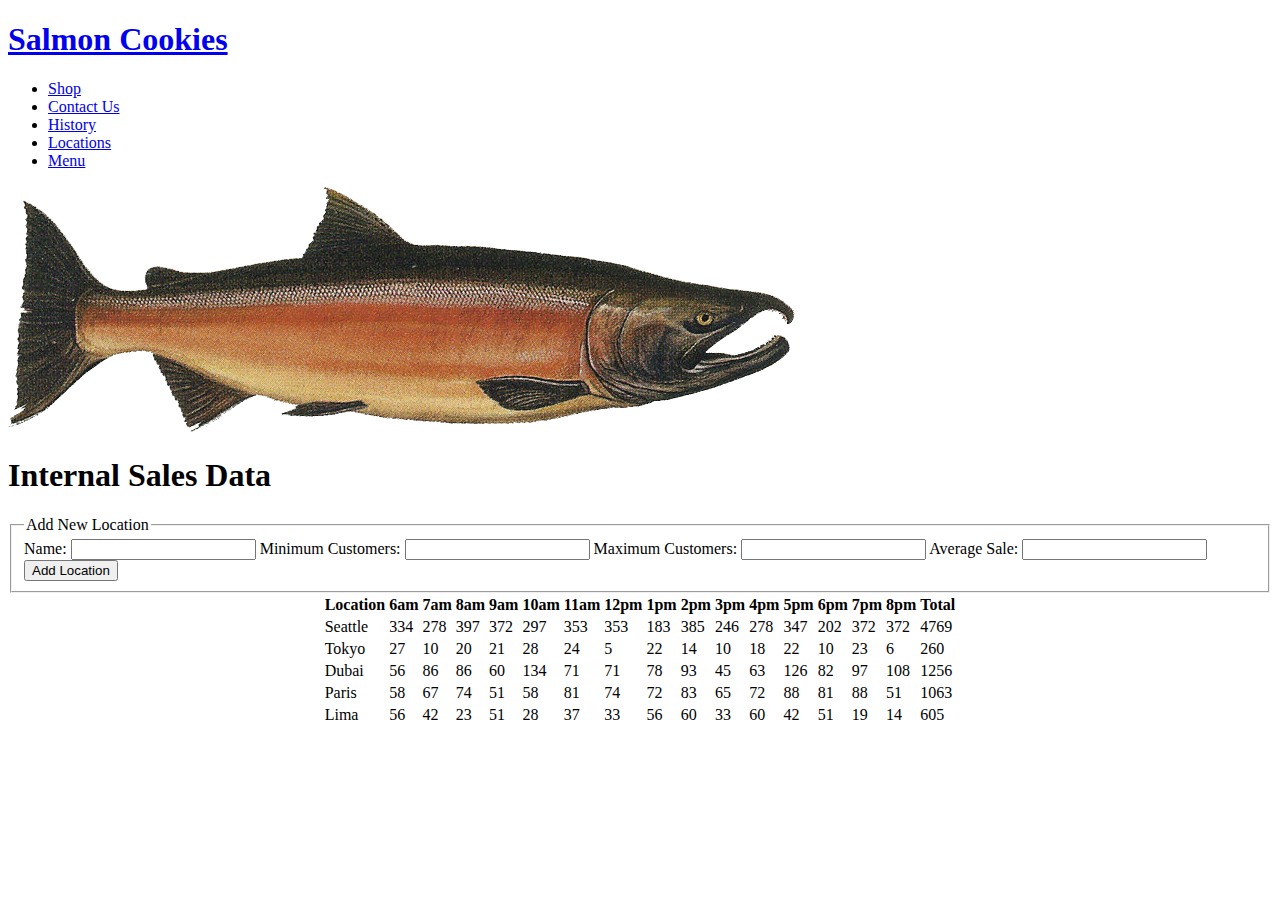
==== sales.html @ c7bd5692 "add appjs" ====
<!DOCTYPE html>
<html>
  <head>
    <meta charset="utf-8">
    <title>Sales Data</title>
      <link rel="stylesheet" href="style.css">
        <link href='https://fonts.googleapis.com/css?family=Oswald' rel='stylesheet'>
  </head>
  <body>
    <div id="topBar">
        <nav>
            <h1><a href="index.html">Salmon Cookies</a></h1>
          </nav>
        <nav>
          <ul>
            <li><a href="shop.html">Shop</a></li>
            <li><a href="contact.html">Contact Us</a></li>
            <li><a href="history.html">History</a></li>
            <li><a href="locations.html">Locations</a></li>
            <li><a href="menu.html">Menu</a></li>
          </ul>
        </nav>
    </div>
    <div id="banner">
      <img src="salmon.png">
      </div>
      <div class="divider">
        <h1>Internal Sales Data</h1>
      </div>
      <main>
      <div id="form">
        <form id="store-form">
          <fieldset>
            <legend>Add New Location</legend>
            <label for="name">Name: </label>
            <input name="name" type="text" />

            <label for="minCustomers">Minimum Customers: </label>
            <input name="minCustomers" type="number" />

            <label for="maxCustomers">Maximum Customers: </label>
            <input name="maxCustomers" type="number" />

            <label for="avgSale">Average Sale: </label>
            <input name="avgSale" type="number" />

            <button type="submit">Add Location</button>
              </form>
            </div>
    <table align=center id="locationSales"></table>
</main>
<footer>
  
<footer>
      <script src="app.js"></script>
  </body>
</html>
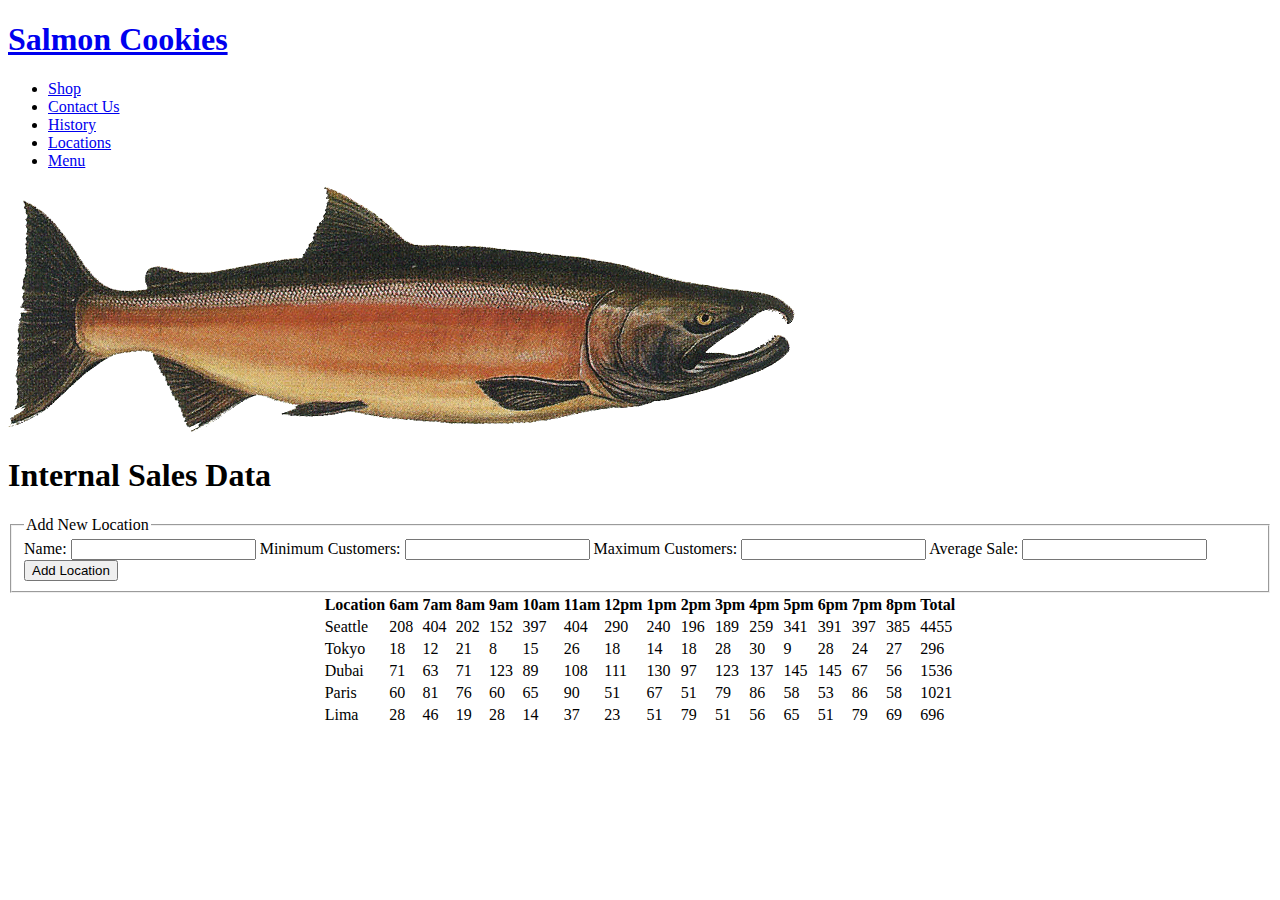
==== commit e3834e2e: "delet link" ====
--- a/sales.html
+++ b/sales.html
@@ -4,7 +4,7 @@
     <meta charset="utf-8">
     <title>Sales Data</title>
       <link rel="stylesheet" href="style.css">
-        <link href='https://fonts.googleapis.com/css?family=Oswald' rel='stylesheet'>
+  
   </head>
   <body>
     <div id="topBar">
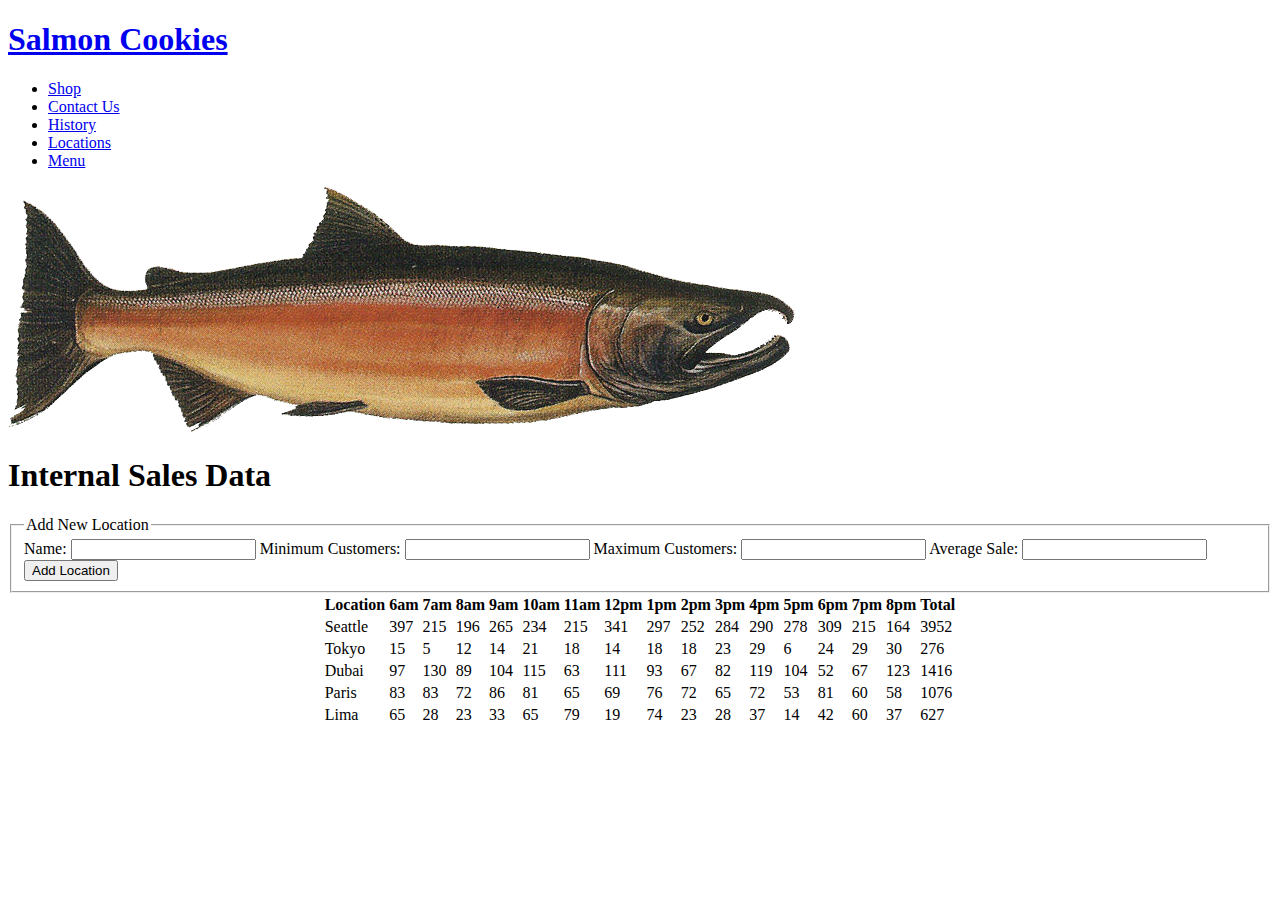
==== commit b6fd565d: "addbranch" ====
--- a/sales.html
+++ b/sales.html
@@ -3,7 +3,7 @@
   <head>
     <meta charset="utf-8">
     <title>Sales Data</title>
-      <link rel="stylesheet" href="style.css">
+      <!-- <link rel="stylesheet" href="style.css"> -->
   
   </head>
   <body>
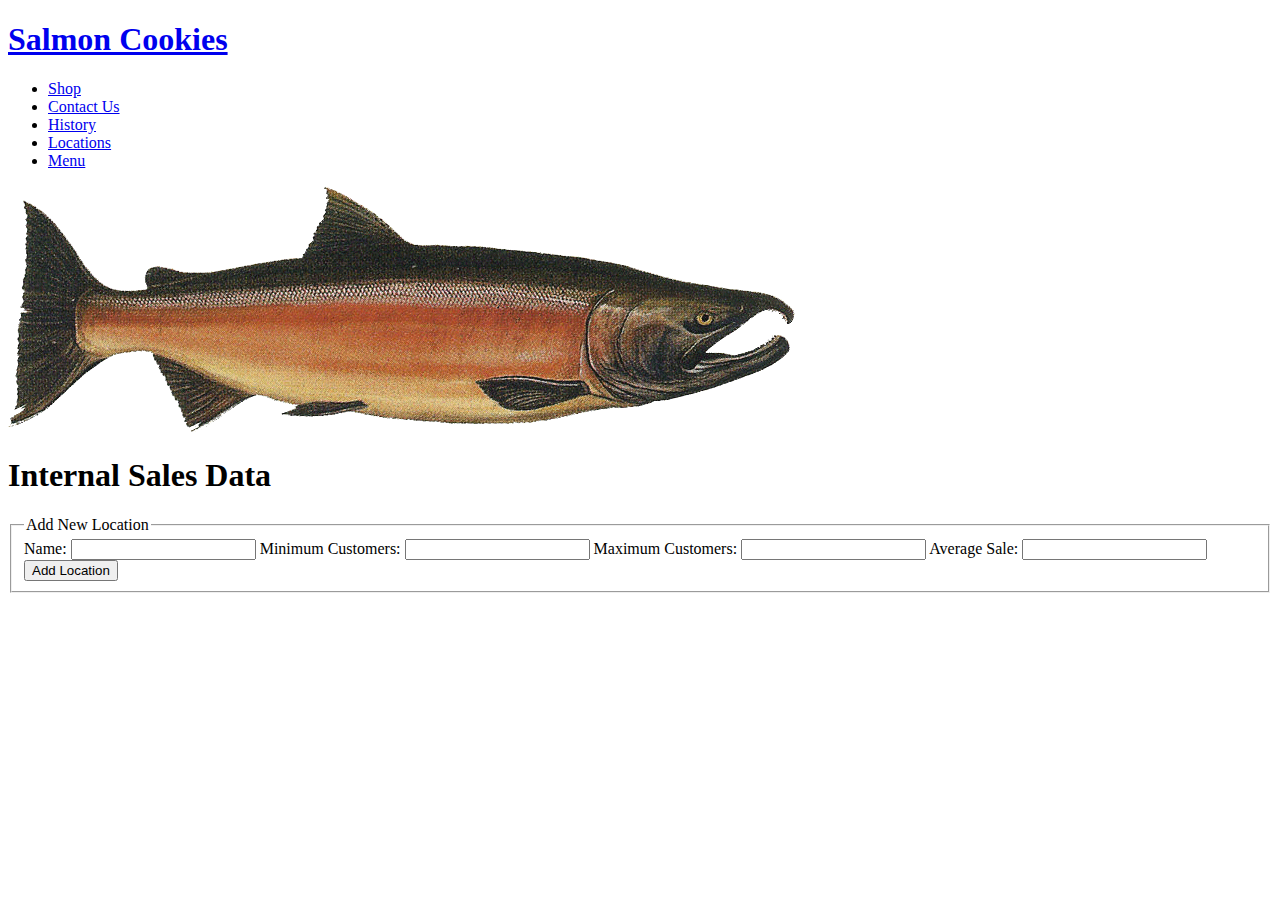
==== commit 3c58c133: "change code" ====
--- a/sales.html
+++ b/sales.html
@@ -3,7 +3,7 @@
   <head>
     <meta charset="utf-8">
     <title>Sales Data</title>
-      <!-- <link rel="stylesheet" href="style.css"> -->
+      <link rel="stylesheet" href="style.css">
   
   </head>
   <body>
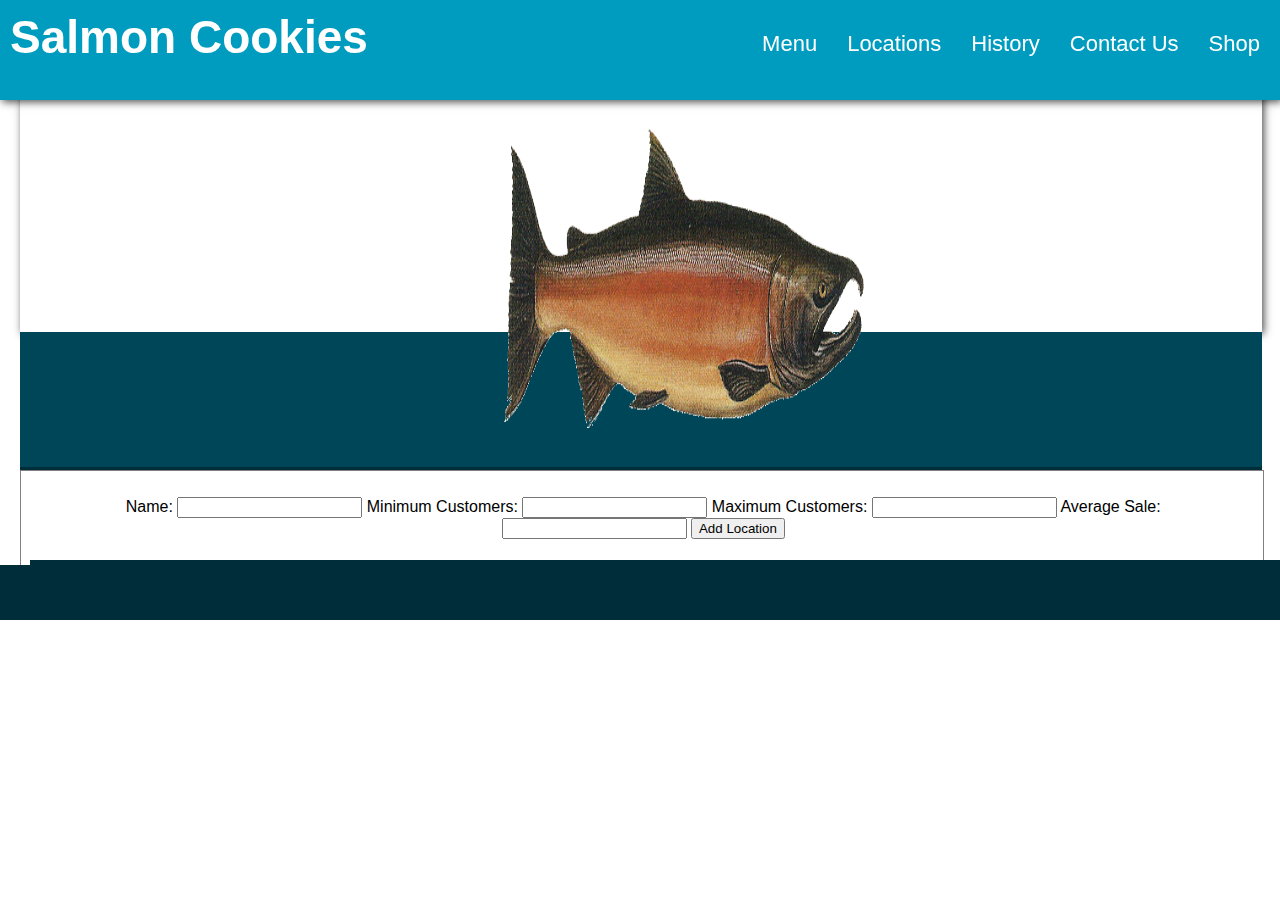
==== commit 2f7adb45: "add file css" ====
--- a/sales.html
+++ b/sales.html
@@ -25,13 +25,13 @@
       <img src="salmon.png">
       </div>
       <div class="divider">
-        <h1>Internal Sales Data</h1>
+        <!-- <h1>Internal Sales Data</h1> -->
       </div>
       <main>
       <div id="form">
         <form id="store-form">
           <fieldset>
-            <legend>Add New Location</legend>
+            <!-- <legend>Add New Location</legend> -->
             <label for="name">Name: </label>
             <input name="name" type="text" />
 
--- a/style.css
+++ b/style.css
@@ -0,0 +1,168 @@
+html, body {
+    margin: 0;
+    padding: 0;
+  }
+  
+  /* body {
+    background-image: url("images/brightwood.jpg");
+    background-repeat: repeat-y;
+  }
+   */
+  img {
+    height: 100%
+  }
+  
+  a {
+    text-decoration: none;
+    color: inherit;
+  }
+  
+  h1,h2,h3 {
+    font-family: 'Oswald', sans-serif;
+  }
+  
+  p {
+    font-family: 'Helvetica', sans-serif;
+  }
+  
+  fieldset {
+    border: 0;
+    box-shadow: 0;
+  }
+  
+  nav li {
+    display: inline-block;
+    float: right;
+    padding: 15px 20px 0px 10px;
+    height: 35px;
+    font-family: 'Oswald', sans-serif;
+    font-size: 22px;
+  }
+  
+  nav li:hover {
+    color: rgb(0, 70, 89);
+  }
+  
+  nav h1 {
+    float: left;
+    text-align: left;
+    font-family: 'Oswald', sans-serif;
+    font-size: 46px;
+    margin: 10px 20px 20px 10px;
+  }
+  
+  main {
+  color: black;
+  background-color: white;
+  text-align: center;
+  width: 97%;
+  padding: 20px 0px 40px 0px;
+  margin: 0px 20px;
+  border: grey solid 1px;
+  }
+  
+  main table,th,td {
+    font-family: 'Helvetica', sans-serif;
+    text-align: left;
+    border-collapse: collapse;
+  }
+  
+  main th,td {
+    border-bottom: 1px solid rgb(234, 234, 234);
+    padding: 10px;
+  }
+  
+  main th {
+    background-color: rgb(0, 156, 191);
+    color: white;
+  }
+  
+  main tr:hover {
+    background-color: rgb(219, 242, 255)
+  }
+  
+  form {
+    color: black;
+    background-color: white;
+    text-align: center;
+    width: 97%;
+    margin: 0px 20px;
+    font-family: 'Oswald', sans-serif;
+    border: 0;
+    box-shadow: 0;
+  }
+  
+  footer {
+    color: rgb(213, 230, 232);
+    background-color: rgb(0, 45, 58);
+    width: 100%;
+    font-size: 14px;
+    padding: 20px 0px 20px 30px;
+    margin: -25px 20px 0px 0px;
+    font-family: 'Oswald', sans-serif;
+  }
+  
+  footer div {
+    display: inline-block;
+    padding-right: 15%;
+    padding-left: 20%;
+  }
+  
+  #topBar {
+    background-color: rgb(0, 156, 191);
+    color: white;
+    box-shadow: 2px 2px 8px rgba(0, 0, 0, 0.7);
+    padding: 0px;
+    position: fixed;
+    width: 100%;
+    height: 100px;
+  }
+  
+  #banner {
+   
+    padding: 128px 0px 4px 0px;
+    height: 200px;
+    box-shadow: 2px 2px 8px rgba(0, 0, 0, 0.7);
+    width: 97%;
+    margin: 0px 20px 0px 20px;
+  }
+  
+  #banner img {
+    height: 300px;
+    width: 360px;
+    padding-left: 39%;
+  }
+  
+  #price {
+    font-family: 'Georgia', serif;
+  }
+  
+  .storeItem {
+    height: 300px;
+    text-align: center;
+    display: inline-block;
+  }
+  
+  .buyItem{
+    font-size: 22px;
+    padding: 5px 30px;
+    color: white;
+    background-color: rgb(0, 156, 191);
+    border-radius: 4px;
+  }
+  
+  .buyItem:hover {
+    background-color: rgb(0, 70, 89);
+  }
+  
+  .divider {
+    text-align: center;
+    width: 97%;
+    padding: 36px 0px 60px 0px;
+    margin: 0px 20px 0px 20px;
+    height: 39px;
+    background-color: rgb(0, 70, 89);
+    border-bottom: 3px solid rgb(0, 45, 58);
+    color: white;
+    font-family: 'Oswald', sans-serif;
+  }